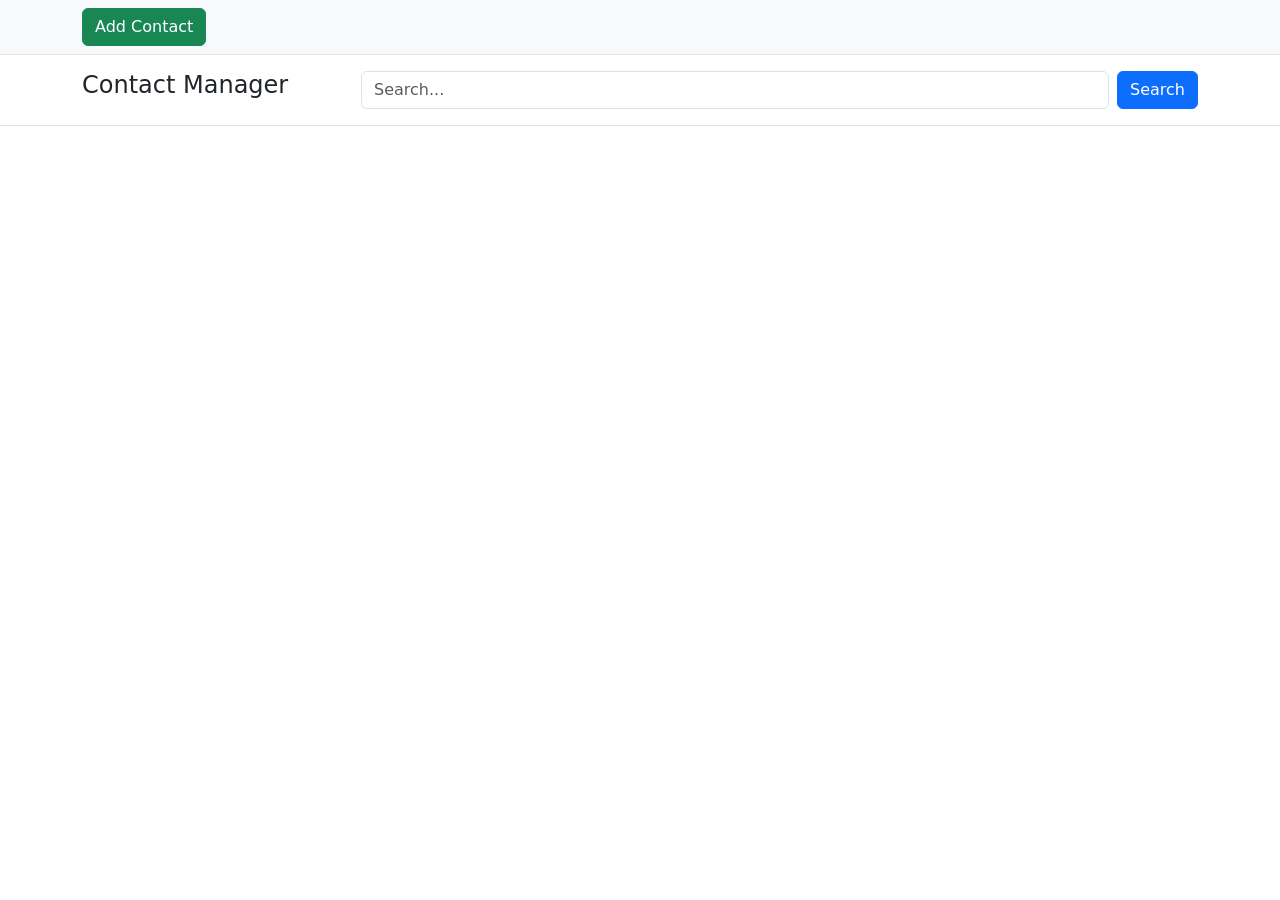
==== app-contact-manager/index.html @ 40047718 "curs 23nov" ====
<!DOCTYPE html>
<html lang="en">

<head>
  <meta charset="UTF-8">
  <meta
    name="viewport"
    content="width=device-width, initial-scale=1.0"
  >
  <title>Contact Manager</title>
  <link
    rel="stylesheet"
    href="css/app.css"
  >
  <link
    rel="stylesheet"
    href="https://cdn.jsdelivr.net/npm/bootstrap@5.3.2/dist/css/bootstrap.min.css"
    integrity="sha384-T3c6CoIi6uLrA9TneNEoa7RxnatzjcDSCmG1MXxSR1GAsXEV/Dwwykc2MPK8M2HN"
    crossorigin="anonymous"
  >
</head>

<body>
  <nav class="py-2 bg-light border-bottom">
    <div class="container d-flex flex-wrap">
      <ul class="nav me-auto">
        <li class="nav-item btn-group">
          <button
            class="btn btn-success"
            title="Add contact"
            type="button"
          >
            Add Contact
          </button>
        </li>
      </ul>
    </div>
  </nav>

  <header class="border-bottom py-3 mb-4">
    <div class="container d-flex justify-content-center flex-wrap">
      <h1 class="fs-4 mb-3 mb-lg-0 me-auto text-dark">Contact Manager</h1>

      <form class="d-flex w-75 mb-3 mb-lg-0  search-form">
        <input
          type="text"
          class="form-control"
          placeholder="Search..."
          name="q"
        >
        <button
          class="btn btn-primary ms-2"
          type="submit"
          title="Search"
        >Search</button>
      </form>
    </div>
  </header>

  <main class="container">
    <div class="mb-4"></div>

    <div class="stage"></div>
  </main>

  <script
    src="js/app.js"
    type="module"
  ></script>
</body>

</html>
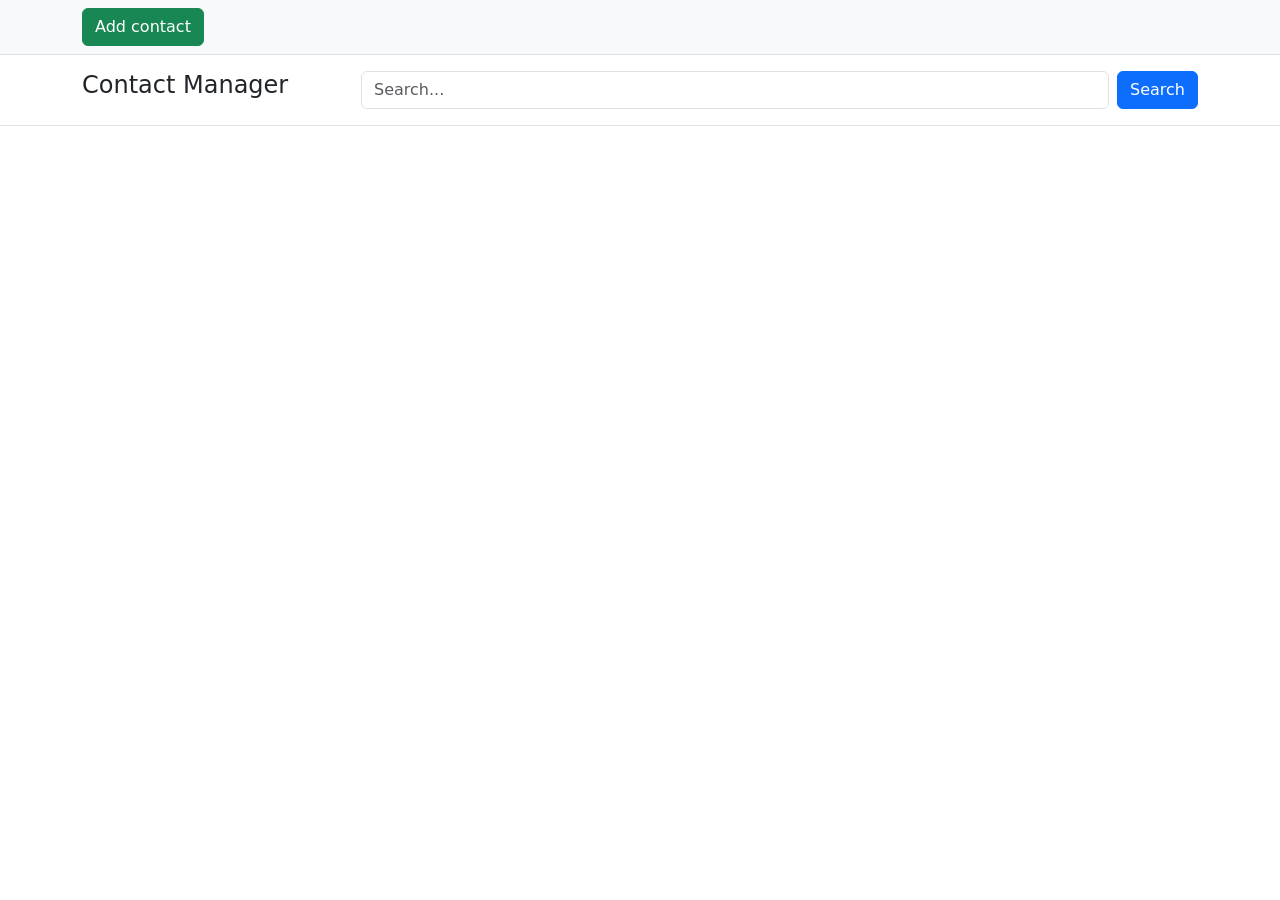
==== commit 2598eedc: "curs 28 nov" ====
--- a/app-contact-manager/index.html
+++ b/app-contact-manager/index.html
@@ -7,11 +7,8 @@
     name="viewport"
     content="width=device-width, initial-scale=1.0"
   >
-  <title>Contact Manager</title>
-  <link
-    rel="stylesheet"
-    href="css/app.css"
-  >
+  <title>Contact Manager Upsalla</title>
+
   <link
     rel="stylesheet"
     href="https://cdn.jsdelivr.net/npm/bootstrap@5.3.2/dist/css/bootstrap.min.css"
@@ -26,12 +23,10 @@
       <ul class="nav me-auto">
         <li class="nav-item btn-group">
           <button
-            class="btn btn-success"
+            class="btn btn-success add-contact-button"
             title="Add contact"
             type="button"
-          >
-            Add Contact
-          </button>
+          >Add contact</button>
         </li>
       </ul>
     </div>
@@ -39,7 +34,7 @@
 
   <header class="border-bottom py-3 mb-4">
     <div class="container d-flex justify-content-center flex-wrap">
-      <h1 class="fs-4 mb-3 mb-lg-0 me-auto text-dark">Contact Manager</h1>
+      <h1 class="fs-4 mb-3 mb-lg-0 me-lg-auto text-dark">Contact Manager</h1>
 
       <form class="d-flex w-75 mb-3 mb-lg-0  search-form">
         <input
@@ -48,6 +43,7 @@
           placeholder="Search..."
           name="q"
         >
+
         <button
           class="btn btn-primary ms-2"
           type="submit"
@@ -58,13 +54,13 @@
   </header>
 
   <main class="container">
-    <div class="mb-4"></div>
+    <div class="mb-4 notification-bar"></div>
 
     <div class="stage"></div>
   </main>
 
   <script
-    src="js/app.js"
+    src="app.js"
     type="module"
   ></script>
 </body>
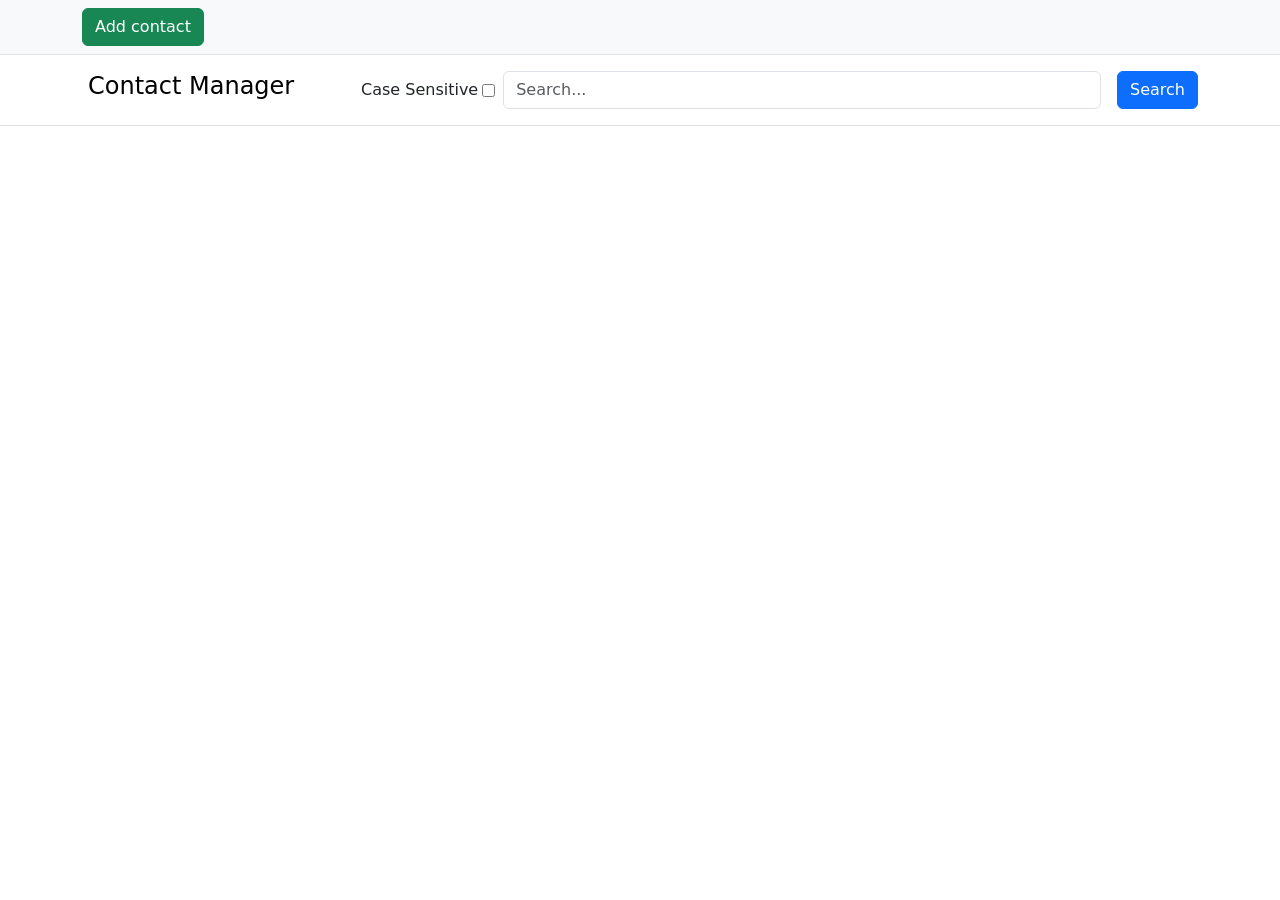
==== commit 617d3e97: "tema contact manager 28nov" ====
--- a/app-contact-manager/index.html
+++ b/app-contact-manager/index.html
@@ -34,9 +34,23 @@
 
   <header class="border-bottom py-3 mb-4">
     <div class="container d-flex justify-content-center flex-wrap">
-      <h1 class="fs-4 mb-3 mb-lg-0 me-lg-auto text-dark">Contact Manager</h1>
+      <h1 class="fs-4 mb-3 mb-lg-0 me-lg-auto text-dark logo"><button
+          type="button"
+          class="bg-transparent border-0"
+        >Contact Manager</button></h1>
 
-      <form class="d-flex w-75 mb-3 mb-lg-0  search-form">
+      <form class="d-flex w-75 mb-3 mb-lg-0  search-form gap-2">
+        <div class="d-flex justify-content-center align-items-center gap-1">
+          <label
+            for="caseSensitive"
+            class="fs-6 text-nowrap"
+          >Case Sensitive</label>
+          <input
+            type="checkbox"
+            id="caseSensitive"
+            name="caseSensitive"
+          >
+        </div>
         <input
           type="text"
           class="form-control"
